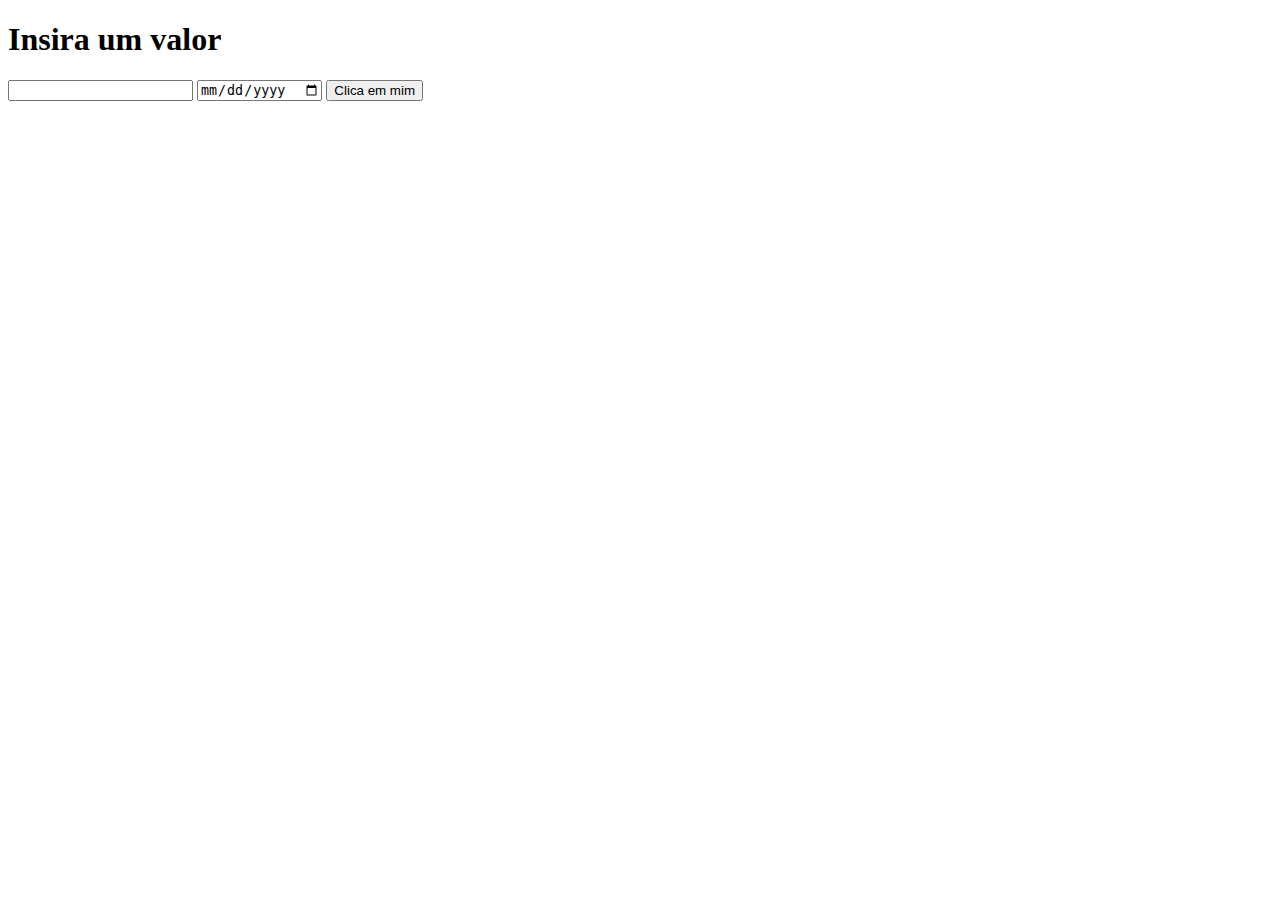
==== static/index.html @ 0cc0bf8e "show date" ====
<!DOCTYPE html>
<html lang="en">
<head>
  <meta charset="UTF-8">
  <title>Gerenciador de Gastos</title>
</head>
<body>
  <div>
    <h1>Insira um valor</h1>
    <label>
      <input type="text" id="valueReceived">
    </label>
    <label>
      <input type="date" id="dateReceived">
    </label>
    <button onclick="clickOnMe()">Clica em mim</button>
    <div id="value-received"></div>
    <div id="date-received"></div>
  </div>

  <script src="script.js"></script>
</body>
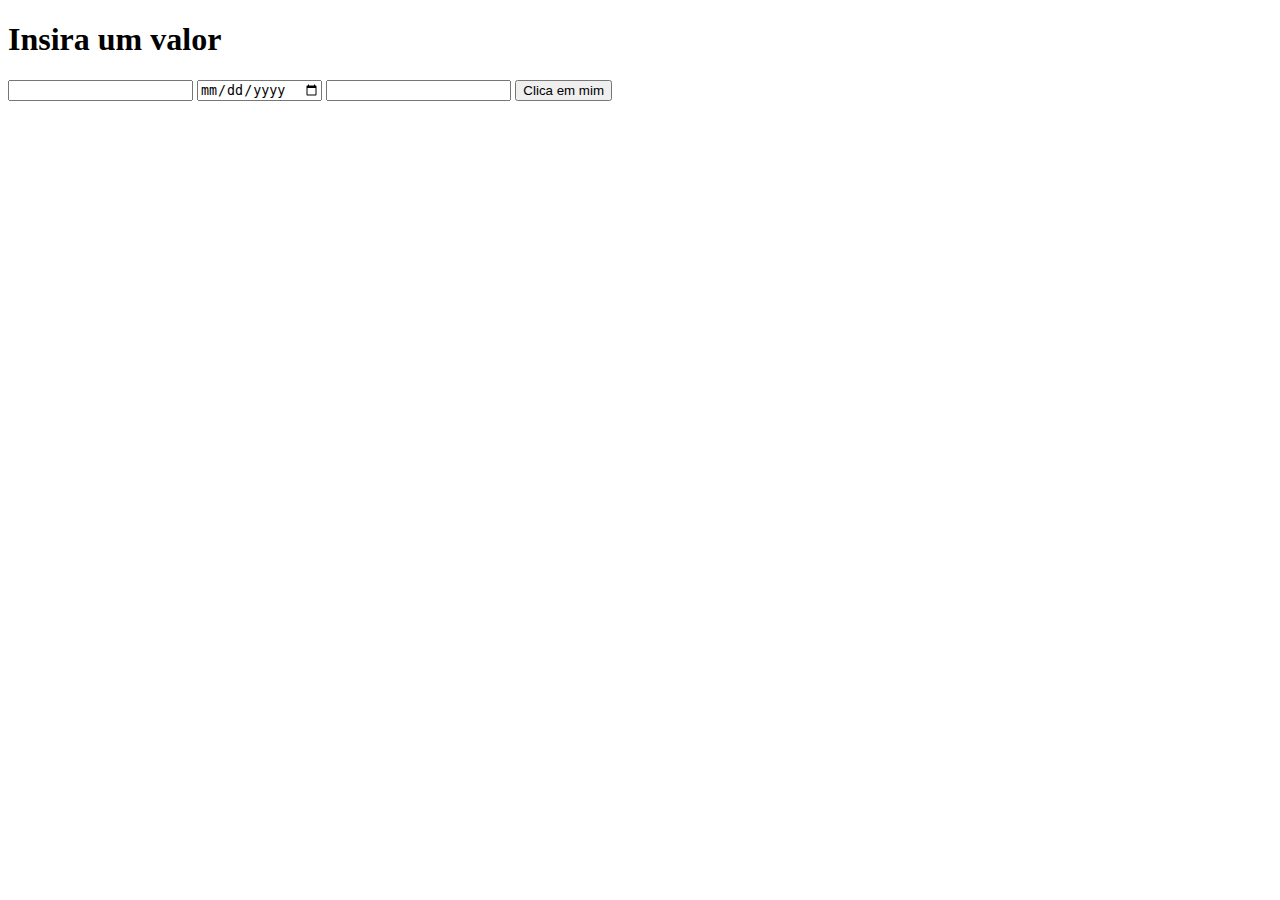
==== commit 32fa60ef: "description" ====
--- a/static/index.html
+++ b/static/index.html
@@ -13,9 +13,13 @@
     <label>
       <input type="date" id="dateReceived">
     </label>
+    <label>
+      <input type="text" id="descriptionReceived">
+    </label>
     <button onclick="clickOnMe()">Clica em mim</button>
-    <div id="value-received"></div>
-    <div id="date-received"></div>
+    <div id="value"></div>
+    <div id="date"></div>
+    <div id="description"></div>
   </div>
 
   <script src="script.js"></script>
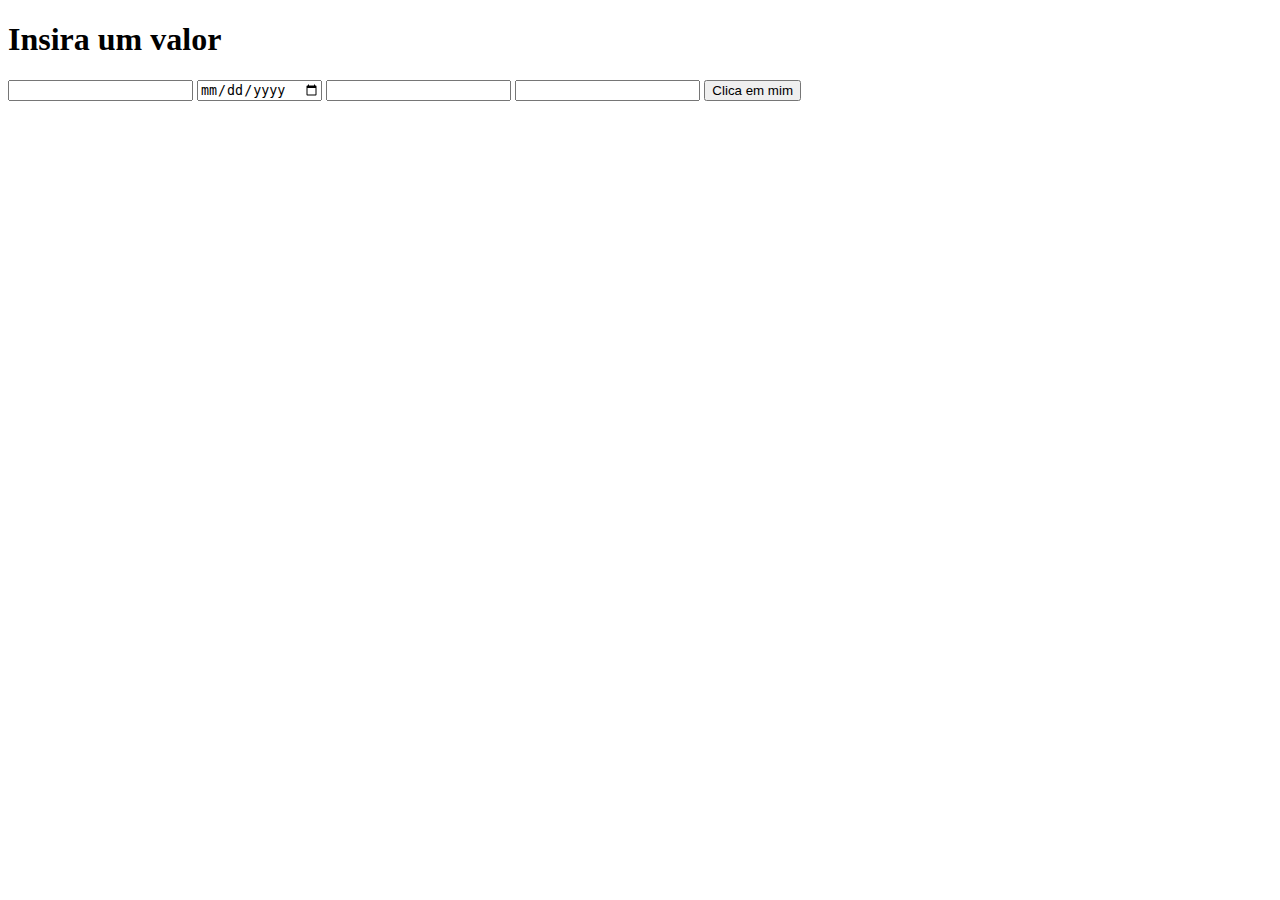
==== commit bc2535de: "account" ====
--- a/static/index.html
+++ b/static/index.html
@@ -8,7 +8,7 @@
   <div>
     <h1>Insira um valor</h1>
     <label>
-      <input type="text" id="valueReceived">
+      <input type="number" id="valueReceived">
     </label>
     <label>
       <input type="date" id="dateReceived">
@@ -16,10 +16,14 @@
     <label>
       <input type="text" id="descriptionReceived">
     </label>
+    <label>
+      <input type="text" id="accountReceived">
+    </label>
     <button onclick="clickOnMe()">Clica em mim</button>
     <div id="value"></div>
     <div id="date"></div>
     <div id="description"></div>
+    <div id="account"></div>
   </div>
 
   <script src="script.js"></script>
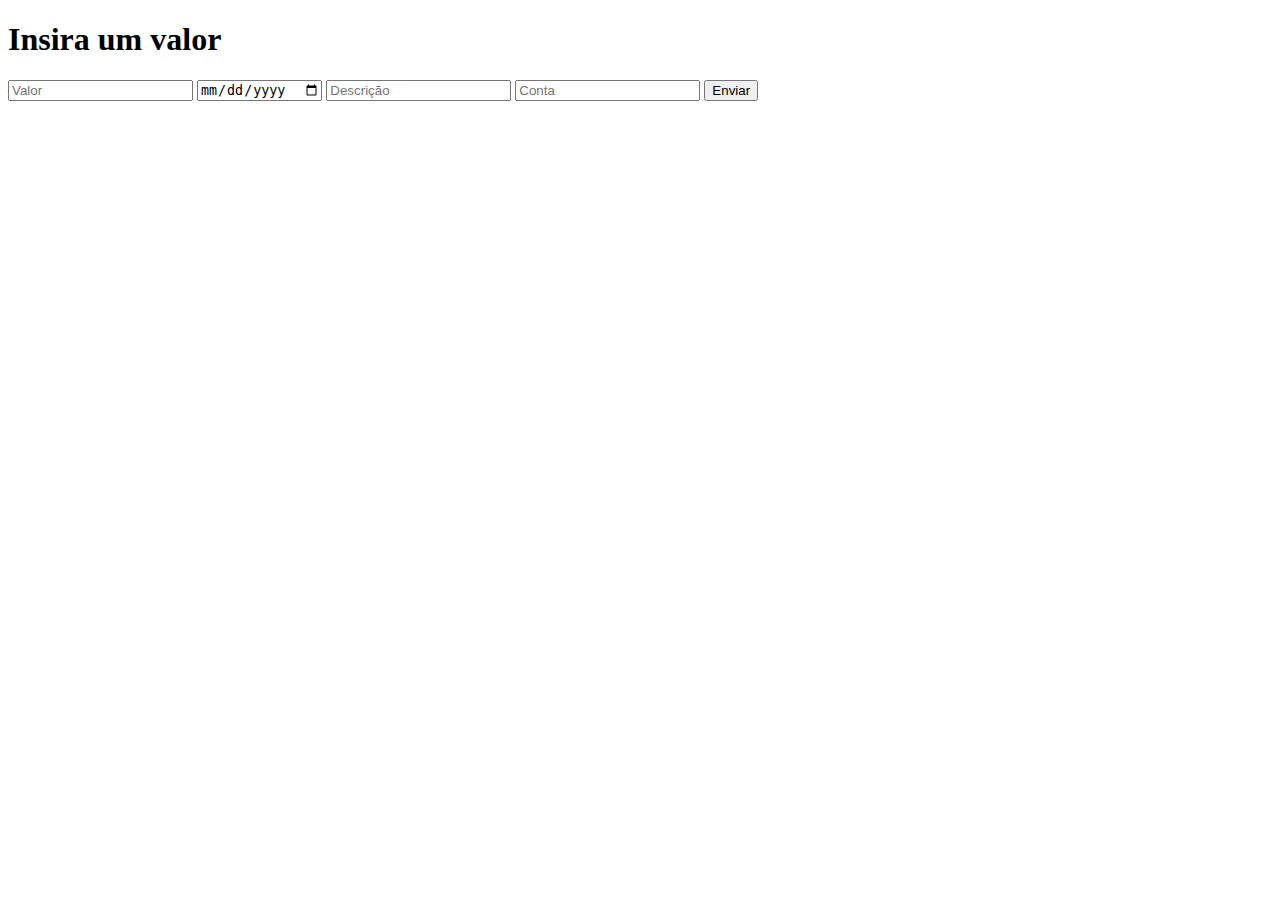
==== commit b52b0a56: "placeholder" ====
--- a/static/index.html
+++ b/static/index.html
@@ -8,18 +8,18 @@
   <div>
     <h1>Insira um valor</h1>
     <label>
-      <input type="number" id="valueReceived">
+      <input type="number" id="valueReceived" placeholder="Valor">
     </label>
     <label>
       <input type="date" id="dateReceived">
     </label>
     <label>
-      <input type="text" id="descriptionReceived">
+      <input type="text" id="descriptionReceived" placeholder="Descrição">
     </label>
     <label>
-      <input type="text" id="accountReceived">
+      <input type="text" id="accountReceived" placeholder="Conta">
     </label>
-    <button onclick="clickOnMe()">Clica em mim</button>
+    <button onclick="clickOnMe()">Enviar</button>
     <div id="value"></div>
     <div id="date"></div>
     <div id="description"></div>
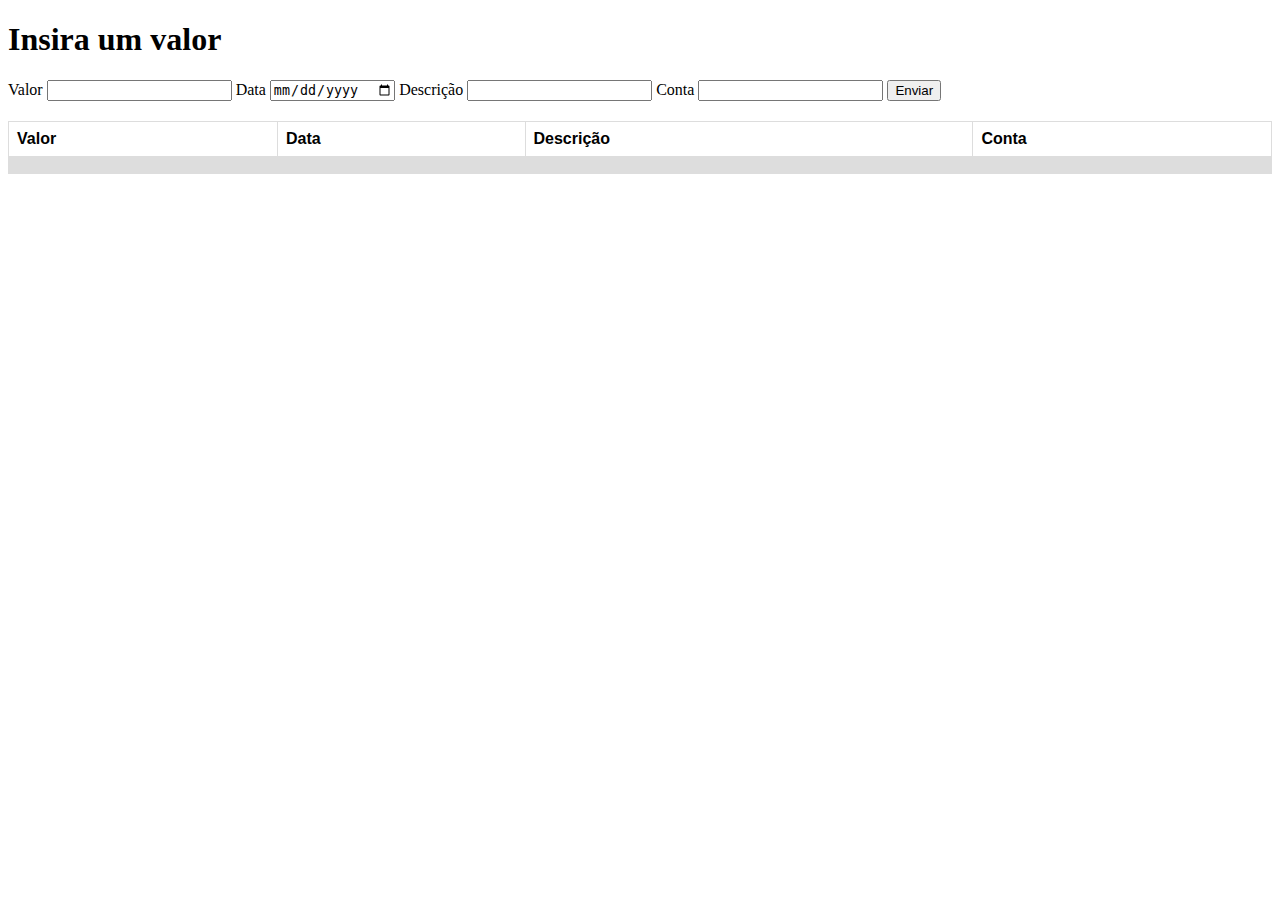
==== commit 19a17a25: "create table" ====
--- a/static/index.html
+++ b/static/index.html
@@ -3,28 +3,40 @@
 <head>
   <meta charset="UTF-8">
   <title>Gerenciador de Gastos</title>
+  <link rel="stylesheet" href="style.css">
 </head>
 <body>
   <div>
     <h1>Insira um valor</h1>
-    <label>
-      <input type="number" id="valueReceived" placeholder="Valor">
+    <label> Valor
+      <input type="number" id="valueReceived">
     </label>
-    <label>
+    <label> Data
       <input type="date" id="dateReceived">
     </label>
-    <label>
-      <input type="text" id="descriptionReceived" placeholder="Descrição">
+    <label> Descrição
+      <input type="text" id="descriptionReceived">
     </label>
-    <label>
-      <input type="text" id="accountReceived" placeholder="Conta">
+    <label> Conta
+      <input type="text" id="accountReceived">
     </label>
-    <button onclick="clickOnMe()">Enviar</button>
-    <div id="value"></div>
-    <div id="date"></div>
-    <div id="description"></div>
-    <div id="account"></div>
+    <button onclick="send()">Enviar</button>
   </div>
+
+  <table>
+    <tr>
+      <th>Valor</th>
+      <th>Data</th>
+      <th>Descrição</th>
+      <th>Conta</th>
+    </tr>
+    <tr>
+      <td id="value"></td>
+      <td id="date"></td>
+      <td id="description"></td>
+      <td id="account"></td>
+    </tr>
+  </table>
 
   <script src="script.js"></script>
 </body>--- a/static/style.css
+++ b/static/style.css
@@ -0,0 +1,16 @@
+table {
+  font-family: arial, sans-serif;
+  border-collapse: collapse;
+  width: 100%;
+  margin-top: 20px;
+}
+
+td, th {
+  border: 1px solid #dddddd;
+  text-align: left;
+  padding: 8px;
+}
+
+tr:nth-child(even) {
+  background-color: #dddddd;
+}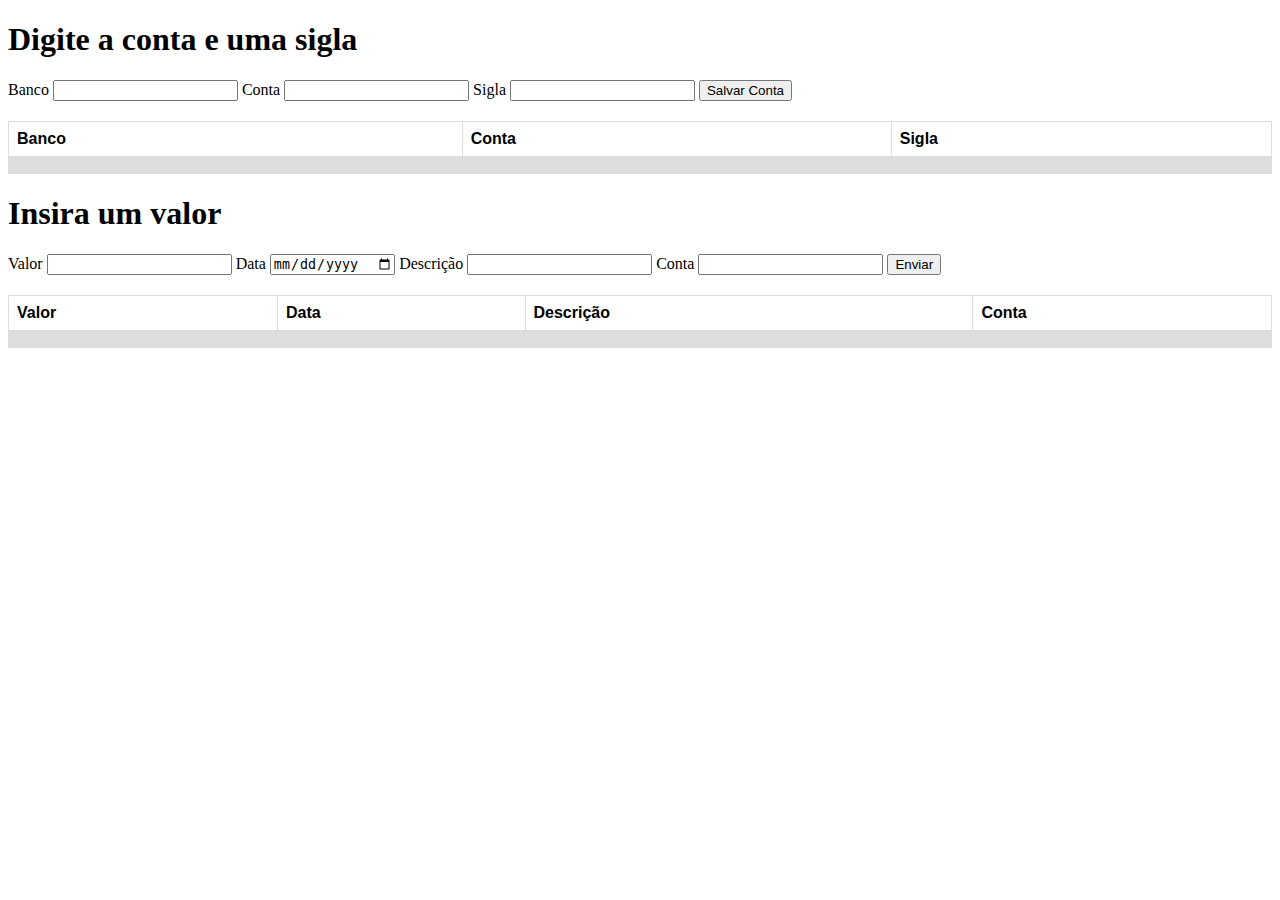
==== commit 43e14342: "create account" ====
--- a/static/index.html
+++ b/static/index.html
@@ -6,6 +6,32 @@
   <link rel="stylesheet" href="style.css">
 </head>
 <body>
+  <div>
+    <h1>Digite a conta e uma sigla</h1>
+    <label> Banco
+      <input type="text" id="bankValue">
+    </label>
+    <label> Conta
+      <input type="text" id="accountValue">
+    </label>
+    <label> Sigla
+      <input type="text" id="acronymValue">
+    </label>
+    <button onclick="saveAccount()">Salvar Conta</button>
+  </div>
+  <table>
+    <tr>
+      <th>Banco</th>
+      <th>Conta</th>
+      <th>Sigla</th>
+    </tr>
+    <tr>
+      <td id="bankSave"></td>
+      <td id="accountSave"></td>
+      <td id="acronymSave"></td>
+    </tr>
+  </table>
+
   <div>
     <h1>Insira um valor</h1>
     <label> Valor
@@ -38,5 +64,5 @@
     </tr>
   </table>
 
-  <script src="script.js"></script>
+  <script src="script.js" defer></script>
 </body>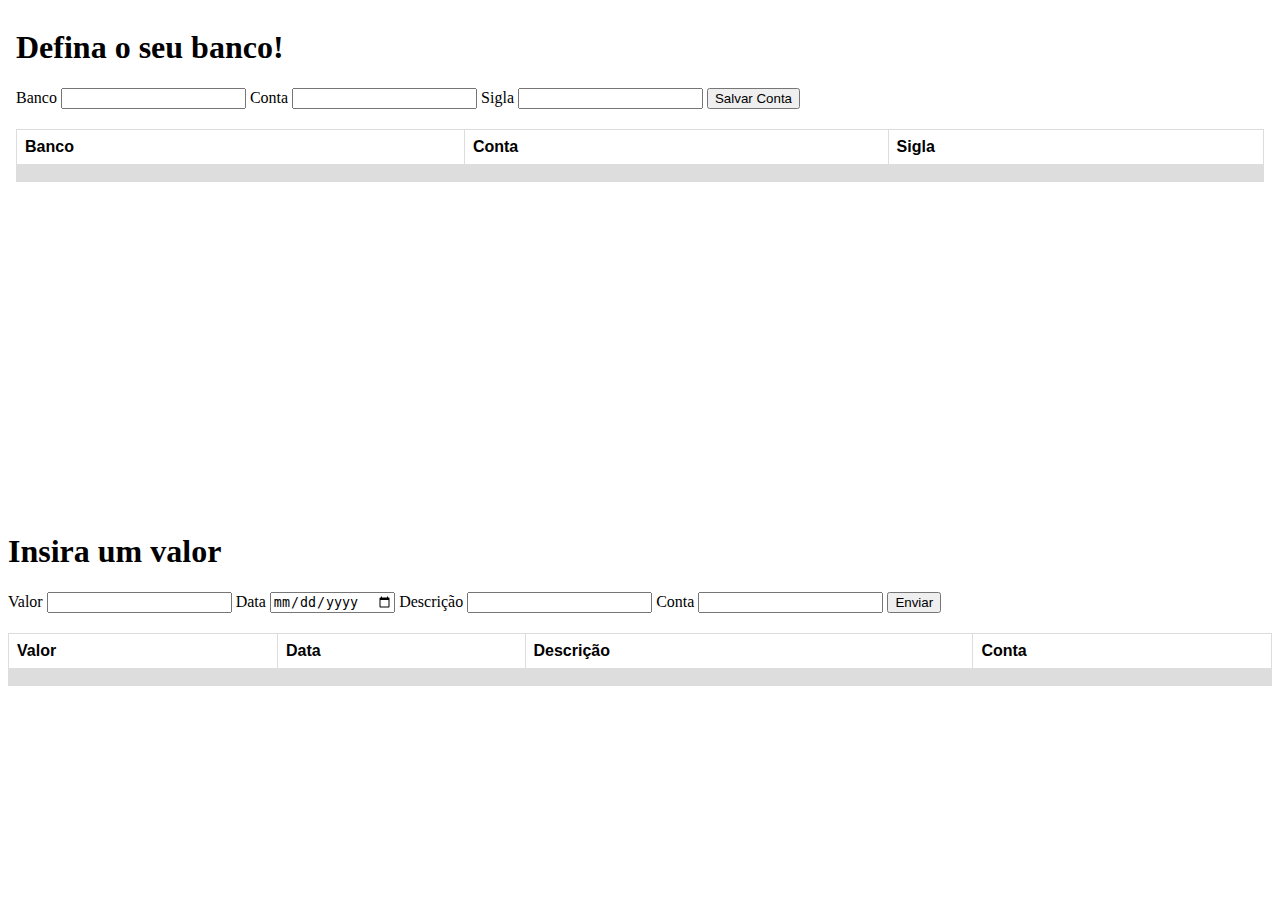
==== commit 9c45eda7: "create component account" ====
--- a/static/index.html
+++ b/static/index.html
@@ -6,32 +6,8 @@
   <link rel="stylesheet" href="style.css">
 </head>
 <body>
-  <div>
-    <h1>Digite a conta e uma sigla</h1>
-    <label> Banco
-      <input type="text" id="bankValue">
-    </label>
-    <label> Conta
-      <input type="text" id="accountValue">
-    </label>
-    <label> Sigla
-      <input type="text" id="acronymValue">
-    </label>
-    <button onclick="saveAccount()">Salvar Conta</button>
-  </div>
-  <table>
-    <tr>
-      <th>Banco</th>
-      <th>Conta</th>
-      <th>Sigla</th>
-    </tr>
-    <tr>
-      <td id="bankSave"></td>
-      <td id="accountSave"></td>
-      <td id="acronymSave"></td>
-    </tr>
-  </table>
 
+  <iframe src="./components/account/index.html" width="100%" height="500px" style="border: none;"></iframe>
   <div>
     <h1>Insira um valor</h1>
     <label> Valor
@@ -48,7 +24,6 @@
     </label>
     <button onclick="send()">Enviar</button>
   </div>
-
   <table>
     <tr>
       <th>Valor</th>
